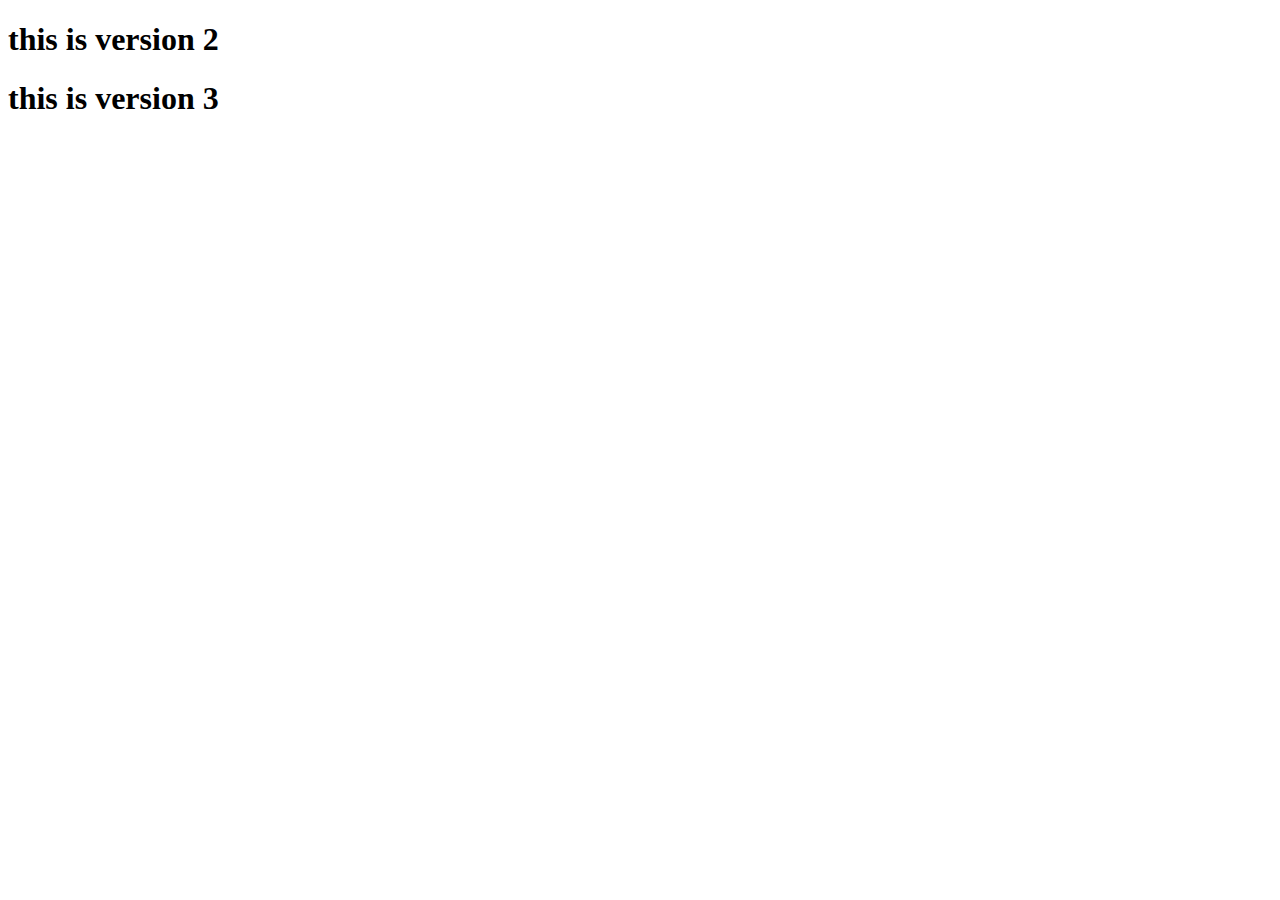
==== index.html @ 78b4c308 "version 3" ====
<!DOCTYPE html>
<html lang="en">
<head>
    <meta charset="UTF-8">
    <meta name="viewport" content="width=device-width, initial-scale=1.0">
    <title>Document</title>
</head>
<body>
    <h1> this is version 2</h1>
</body>
<body>
    <h1> this is version 3</h1>
</body>
</html>
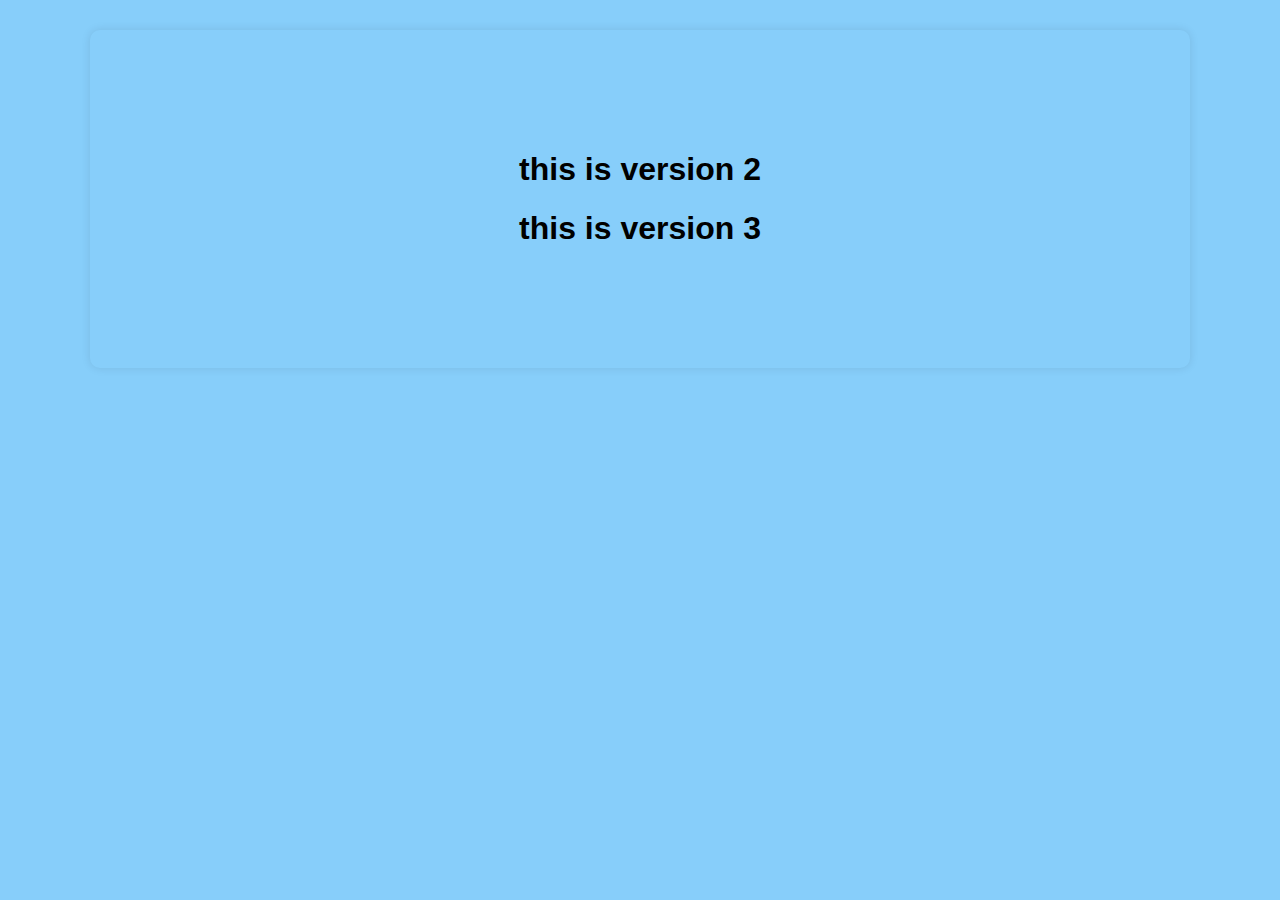
==== commit 739ee72c: "my style sheet" ====
--- a/index.html
+++ b/index.html
@@ -3,6 +3,7 @@
 <head>
     <meta charset="UTF-8">
     <meta name="viewport" content="width=device-width, initial-scale=1.0">
+    <link rel="stylesheet" href="Style.css">
     <title>Document</title>
 </head>
 <body>
--- a/Style.css
+++ b/Style.css
@@ -0,0 +1,20 @@
+body {
+    font-family: Arial, sans-serif;
+    margin: 0;
+    padding: 0;
+    background-color: #f4f4f4;
+    text-align: center;
+    max-width: 900px;
+    margin: 30px auto;
+    background: lightskyblue;
+    padding: 100px;
+    border-radius: 10px;
+    box-shadow: 0 0 10px rgba(0, 0, 0, 0.1);
+}
+/* .container {
+    max-width: 900px;
+    margin: 30px auto;
+    background: lightgreen;
+    padding: 100px;
+    border-radius: 10px;
+    box-shadow: 0 0 10px rgba(0, 0, 0, 0.1); */
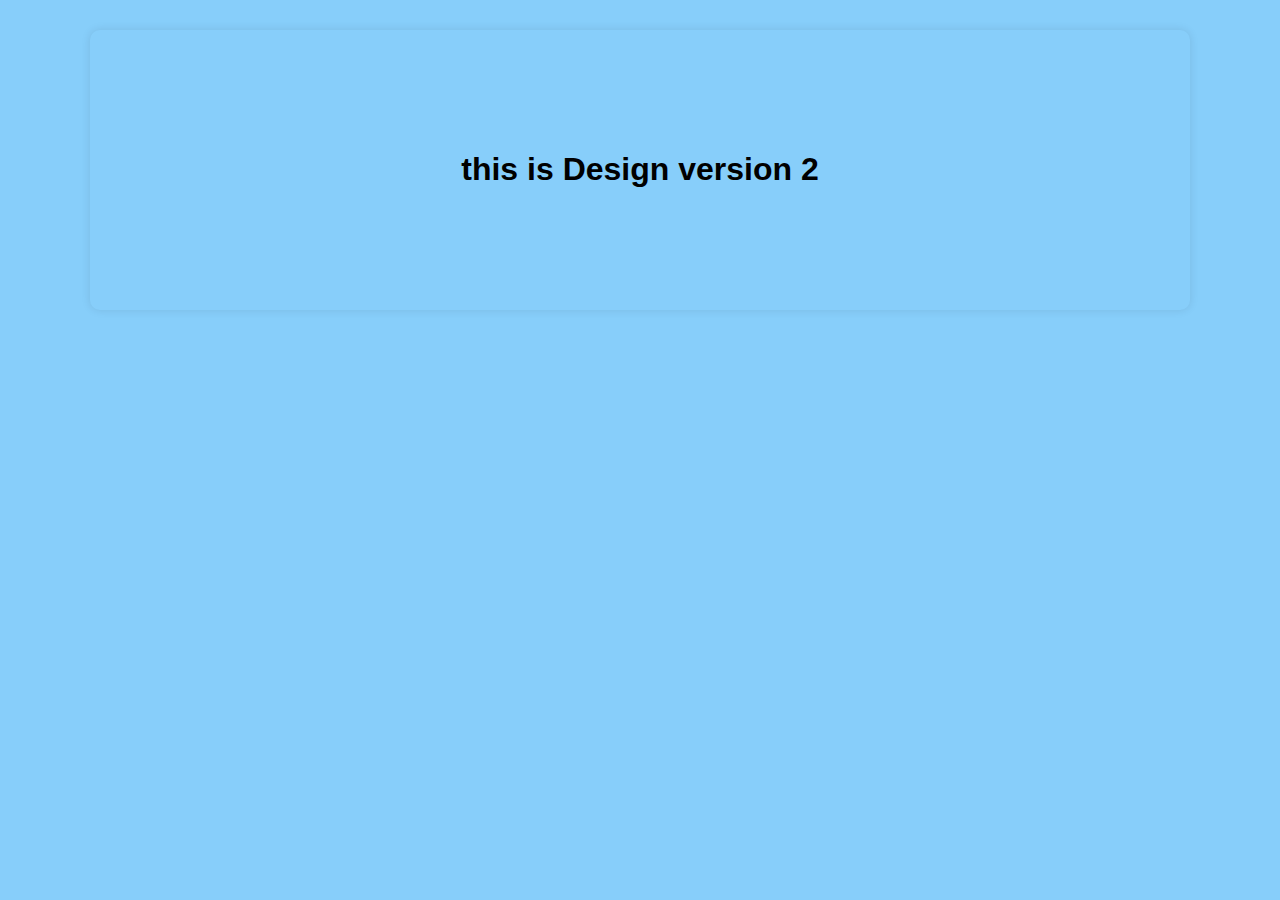
==== commit b9557192: "this is design branch" ====
--- a/index.html
+++ b/index.html
@@ -7,9 +7,7 @@
     <title>Document</title>
 </head>
 <body>
-    <h1> this is version 2</h1>
+    <h1> this is  Design version 2</h1>
 </body>
-<body>
-    <h1> this is version 3</h1>
-</body>
+
 </html>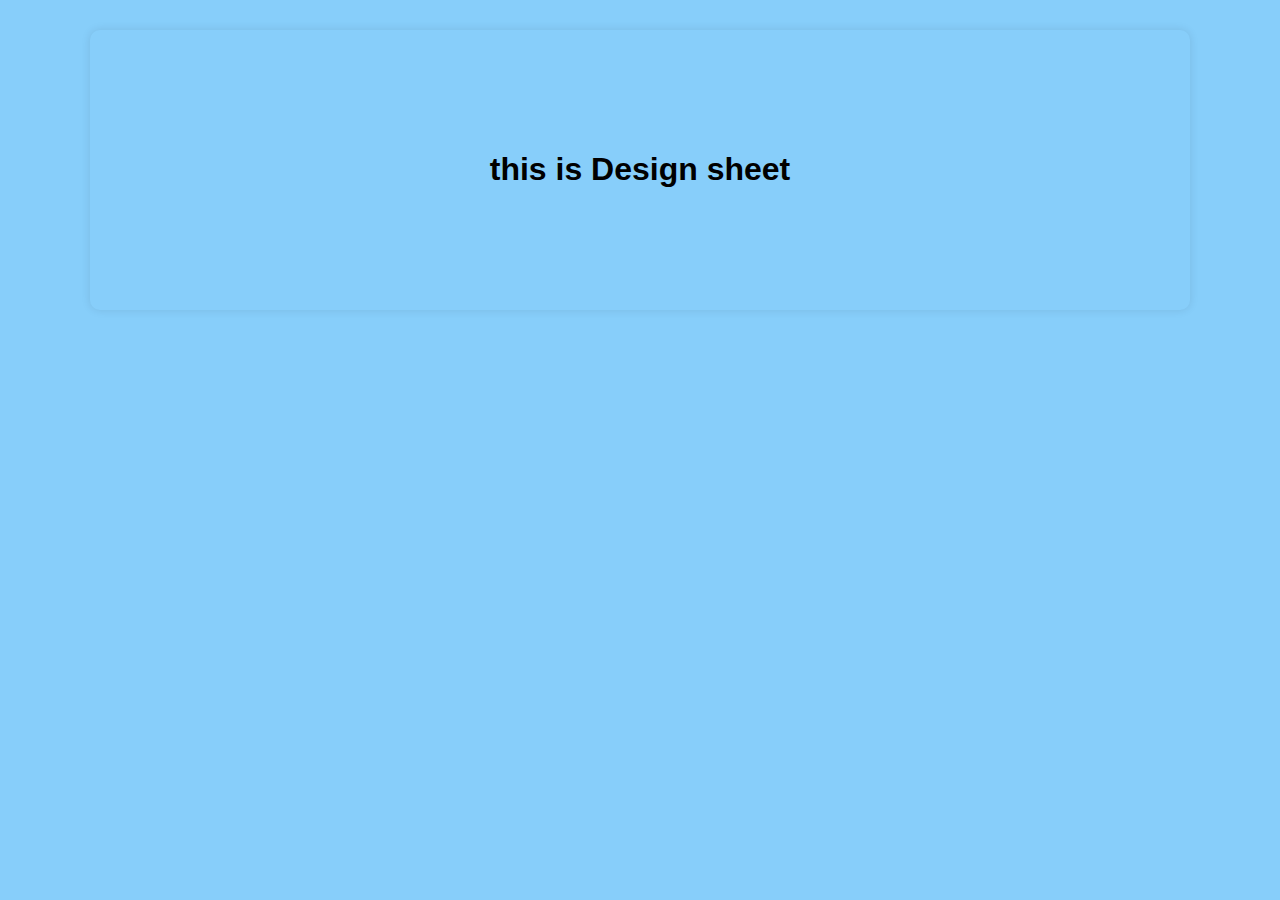
==== commit 524ffb25: "design sheeet" ====
--- a/index.html
+++ b/index.html
@@ -7,7 +7,7 @@
     <title>Document</title>
 </head>
 <body>
-    <h1> this is  Design version 2</h1>
+    <h1> this is  Design  sheet</h1>
 </body>
 
 </html>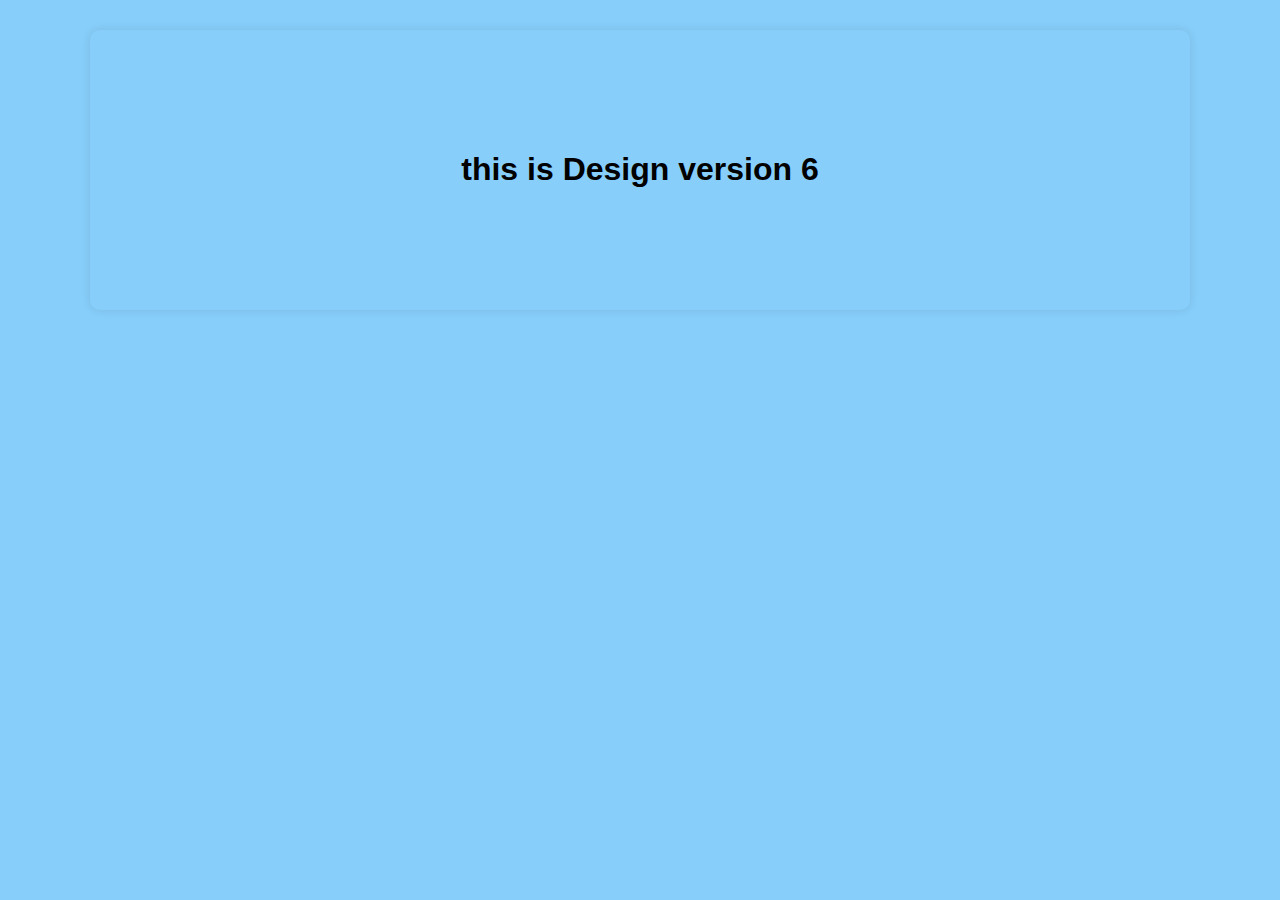
==== commit 41ac0aec: "this s new version 6" ====
--- a/index.html
+++ b/index.html
@@ -7,7 +7,7 @@
     <title>Document</title>
 </head>
 <body>
-    <h1> this is  Design  sheet</h1>
+    <h1> this is  Design  version 6</h1>
 </body>
 
 </html>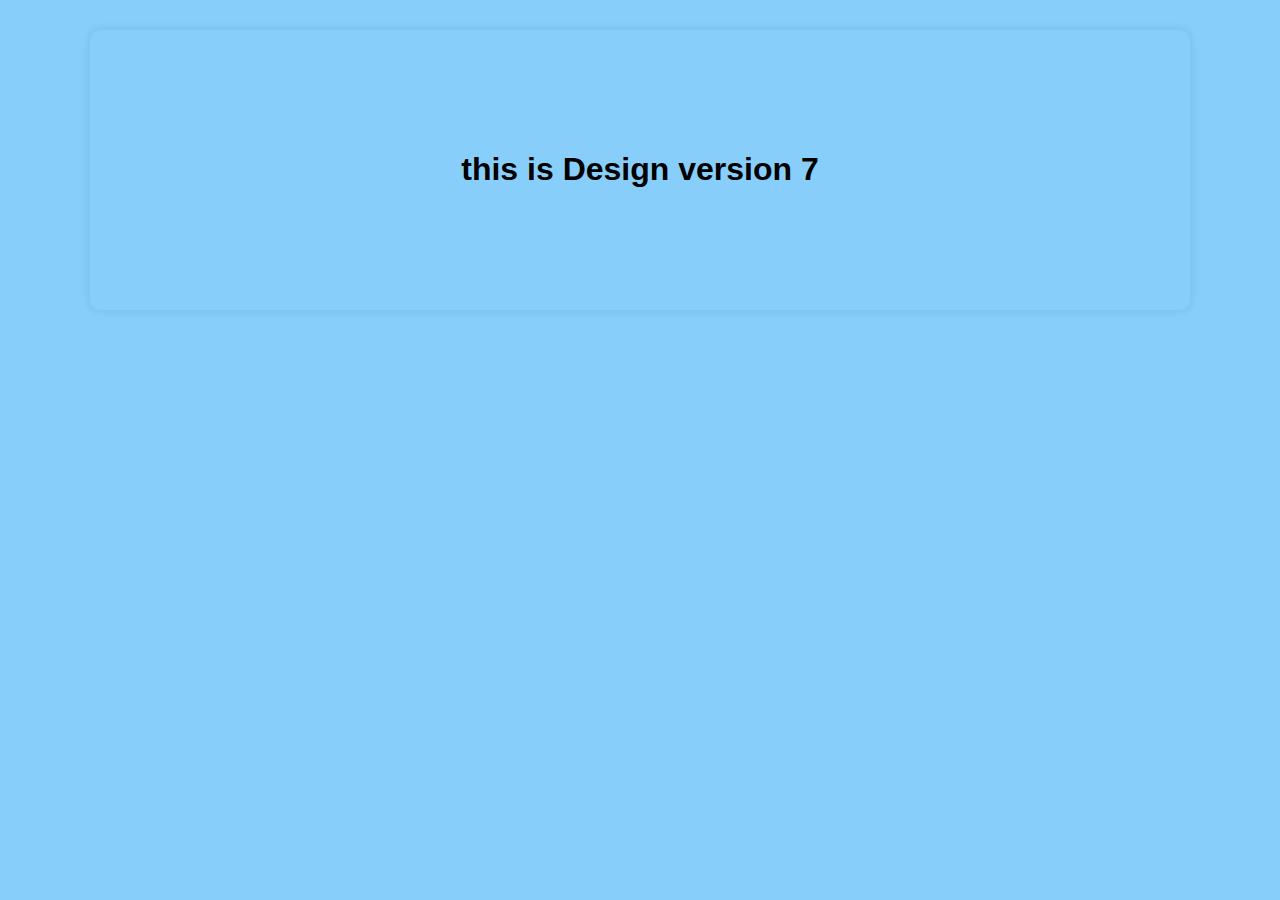
==== commit 4fd7fec5: "this is version 7" ====
--- a/index.html
+++ b/index.html
@@ -7,7 +7,7 @@
     <title>Document</title>
 </head>
 <body>
-    <h1> this is  Design  version 6</h1>
+    <h1> this is  Design  version 7</h1>
 </body>
 
 </html>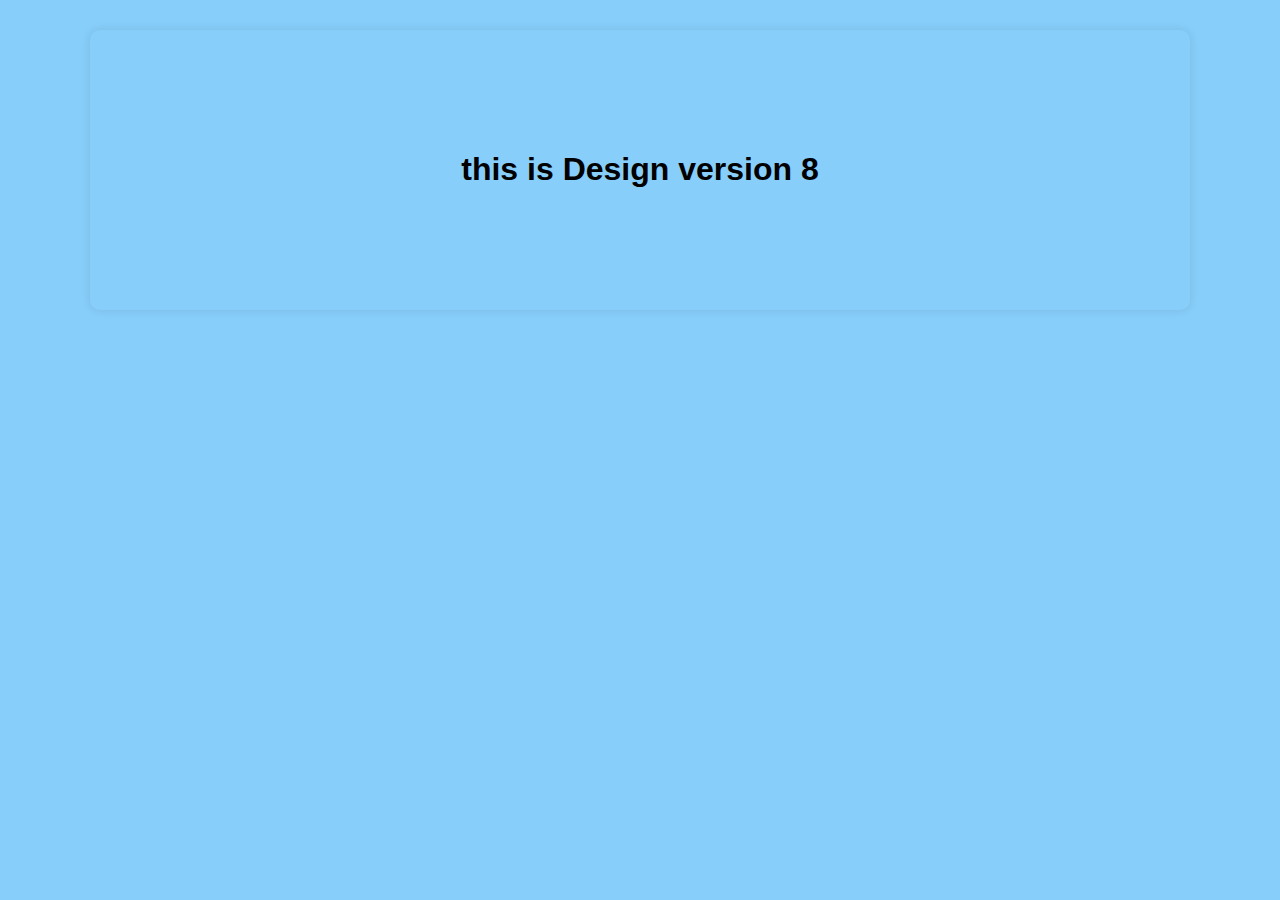
==== commit d06acd45: "version 8" ====
--- a/index.html
+++ b/index.html
@@ -7,7 +7,7 @@
     <title>Document</title>
 </head>
 <body>
-    <h1> this is  Design  version 7</h1>
+    <h1> this is  Design  version 8</h1>
 </body>
 
 </html>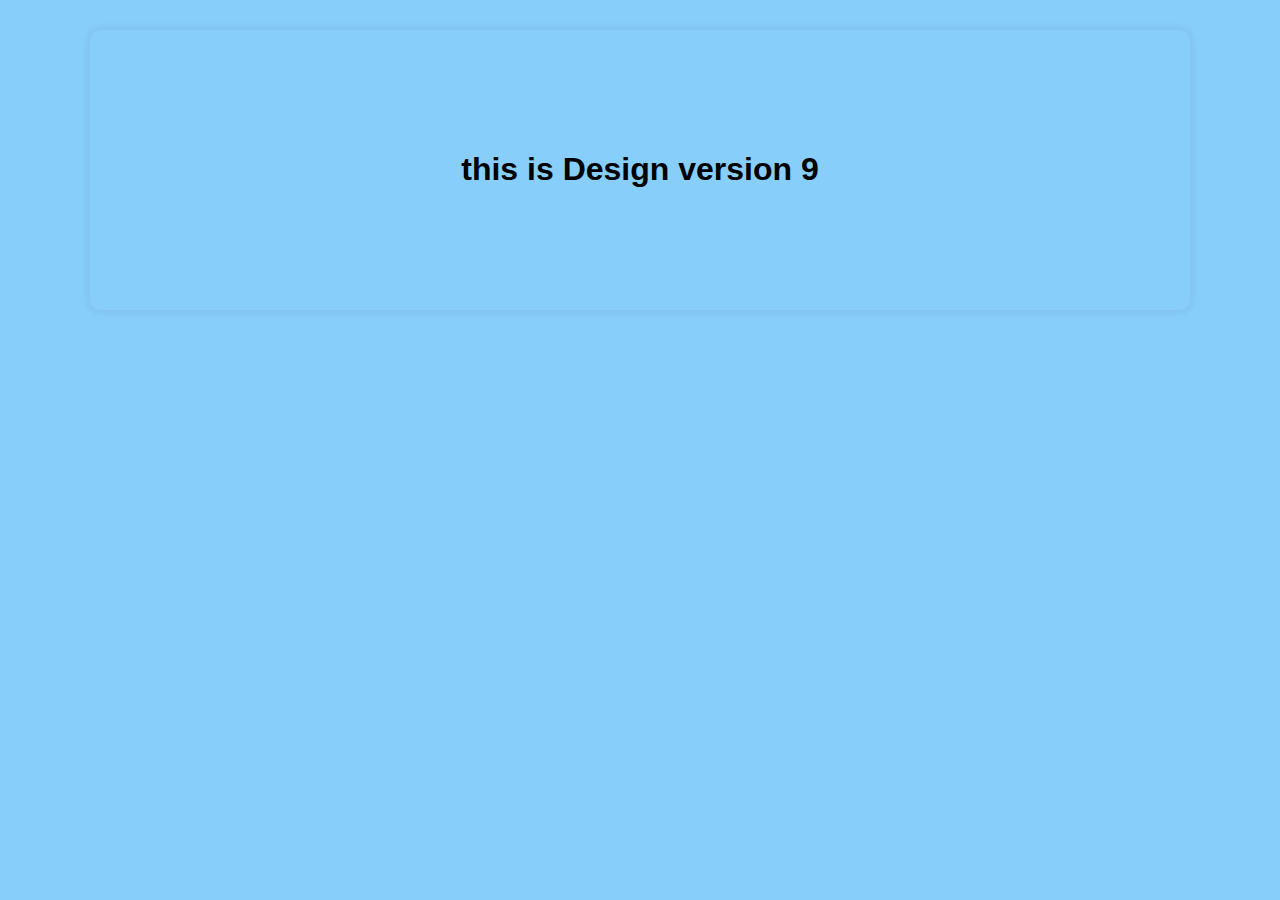
==== commit fb2972bb: "version 9" ====
--- a/index.html
+++ b/index.html
@@ -7,7 +7,7 @@
     <title>Document</title>
 </head>
 <body>
-    <h1> this is  Design  version 8</h1>
+    <h1> this is  Design  version 9</h1>
 </body>
 
 </html>